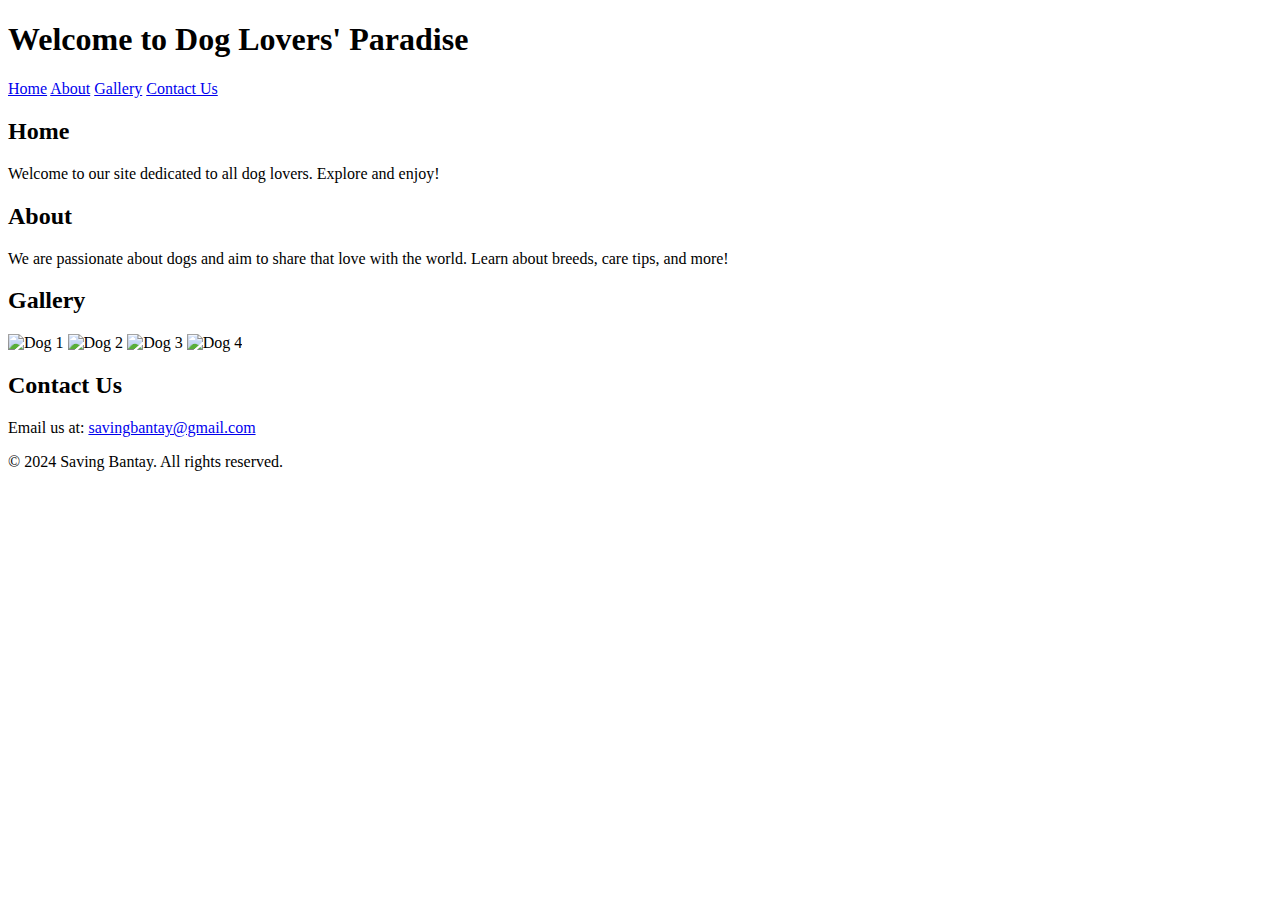
==== index.html @ 3cce79a1 "Add files via upload" ====
<!DOCTYPE html>
<html lang="en">
<head>
    <meta charset="UTF-8">
    <meta name="viewport" content="width=device-width, initial-scale=1.0">
    <title>Dog Lovers' Website</title>
    <link rel="stylesheet" href="styles.css">
    
</head>
<body>
    <header>
        <h1>Welcome to Dog Lovers' Paradise</h1>
    </header>
    <nav>
        <a href="index.html">Home</a>
        <a href="#about">About</a>
        <a href="gallery.html">Gallery</a>
        <a href="#contact">Contact Us</a>
    </nav>
    <main>
        <section id="home">
            <h2>Home</h2>
            <p>Welcome to our site dedicated to all dog lovers. Explore and enjoy!</p>
        </section>
        <section id="about">
            <h2>About</h2>
            <p>We are passionate about dogs and aim to share that love with the world. Learn about breeds, care tips, and more!</p>
        </section>
        <section id="gallery">
            <h2>Gallery</h2>
            <div class="gallery">
                <img src="C:\Users\ASUS\Desktop\we\lab1.jpg" alt="Dog 1">
                <img src="C:\Users\ASUS\Desktop\we\lab2.jpg" alt="Dog 2">
                <img src="C:\Users\ASUS\Desktop\we\lab3.jpg" alt="Dog 3">
                <img src="C:\Users\ASUS\Desktop\we\lab4.jpg" alt="Dog 4">
            </div>
        </section>
        <section id="contact">
            <h2>Contact Us</h2>
            <p>Email us at: <a href="mailto:contact@doglovers.com">savingbantay@gmail.com</a></p>
        </section>
    </main>
    <footer>
        <p>&copy; 2024 Saving Bantay. All rights reserved.</p>
    </footer>
</body>
</html>
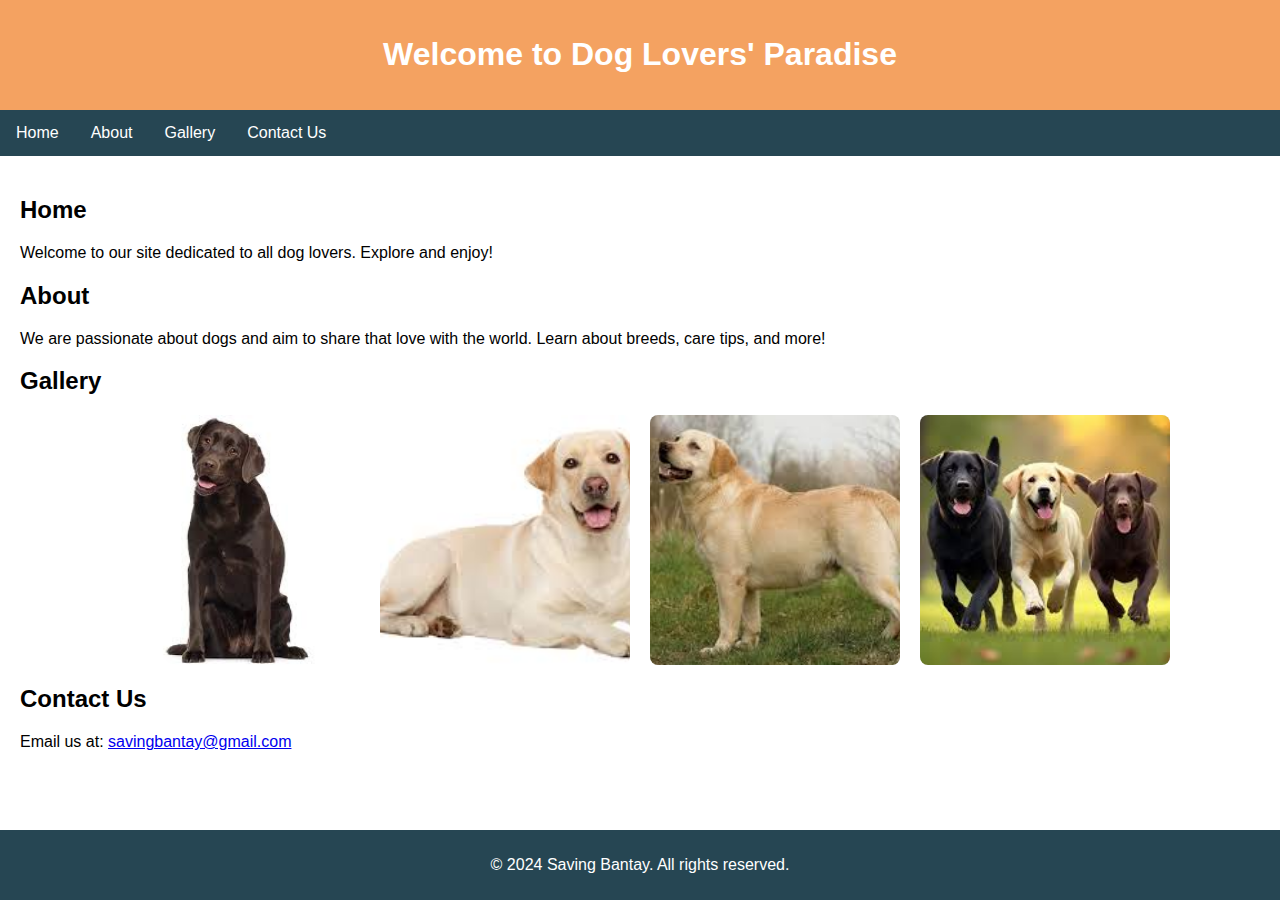
==== commit 60a39c49: "Update index.html" ====
--- a/index.html
+++ b/index.html
@@ -29,10 +29,10 @@
         <section id="gallery">
             <h2>Gallery</h2>
             <div class="gallery">
-                <img src="C:\Users\ASUS\Desktop\we\lab1.jpg" alt="Dog 1">
-                <img src="C:\Users\ASUS\Desktop\we\lab2.jpg" alt="Dog 2">
-                <img src="C:\Users\ASUS\Desktop\we\lab3.jpg" alt="Dog 3">
-                <img src="C:\Users\ASUS\Desktop\we\lab4.jpg" alt="Dog 4">
+                <img src="img\lab1.jpg" alt="Dog 1">
+                <img src="img\lab2.jpg" alt="Dog 2">
+                <img src="img\lab3.jpg" alt="Dog 3">
+                <img src="img\lab4.jpg" alt="Dog 4">
             </div>
         </section>
         <section id="contact">
--- a/styles.css
+++ b/styles.css
@@ -0,0 +1,90 @@
+/* General Reset */
+body {
+    font-family: Arial, sans-serif;
+    margin: 0;
+    padding: 0;
+}
+
+/* Header Styles */
+header {
+    background-color: #f4a261;
+    color: white;
+    padding: 15px;
+    text-align: center;
+}
+
+/* Navigation Bar Styles */
+nav {
+    background-color: #264653;
+    overflow: hidden;
+}
+nav a {
+    float: left;
+    display: block;
+    color: white;
+    text-align: center;
+    padding: 14px 16px;
+    text-decoration: none;
+}
+nav a:hover {
+    background-color: #2a9d8f;
+}
+
+/* Main Content Styles */
+main {
+    padding: 20px;
+}
+
+/* Gallery Section */
+.gallery {
+    display: flex;
+    flex-wrap: wrap;
+    gap: 20px;
+    justify-content: center;
+}
+.gallery img {
+    width: 250px;
+    height: 250px;
+    object-fit: cover;
+    border-radius: 8px;
+}
+
+/* Footer Styles */
+footer {
+    background-color: #264653;
+    color: white;
+    text-align: center;
+    padding: 10px 0;
+    position: fixed;
+    bottom: 0;
+    width: 100%;
+}
+
+/* Active Navigation Link */
+nav a.active {
+    background-color: #e76f51;
+}
+
+/* Image Gallery Styles */
+.image-gallery {
+    display: grid;
+    grid-template-columns: repeat(auto-fit, minmax(300px, 1fr));
+    gap: 20px;
+    padding: 20px;
+    justify-items: center;
+}
+.image-item {
+    overflow: hidden;
+    border-radius: 8px;
+    transition: transform 0.3s ease, box-shadow 0.3s ease;
+}
+.image-item img {
+    width: 100%;
+    height: auto;
+    display: block;
+    object-fit: cover;
+}
+.image-item:hover {
+    transform: scale(1.05);
+    box-shadow: 0 4px 8px rgba(0, 0, 0, 0.2);
+}